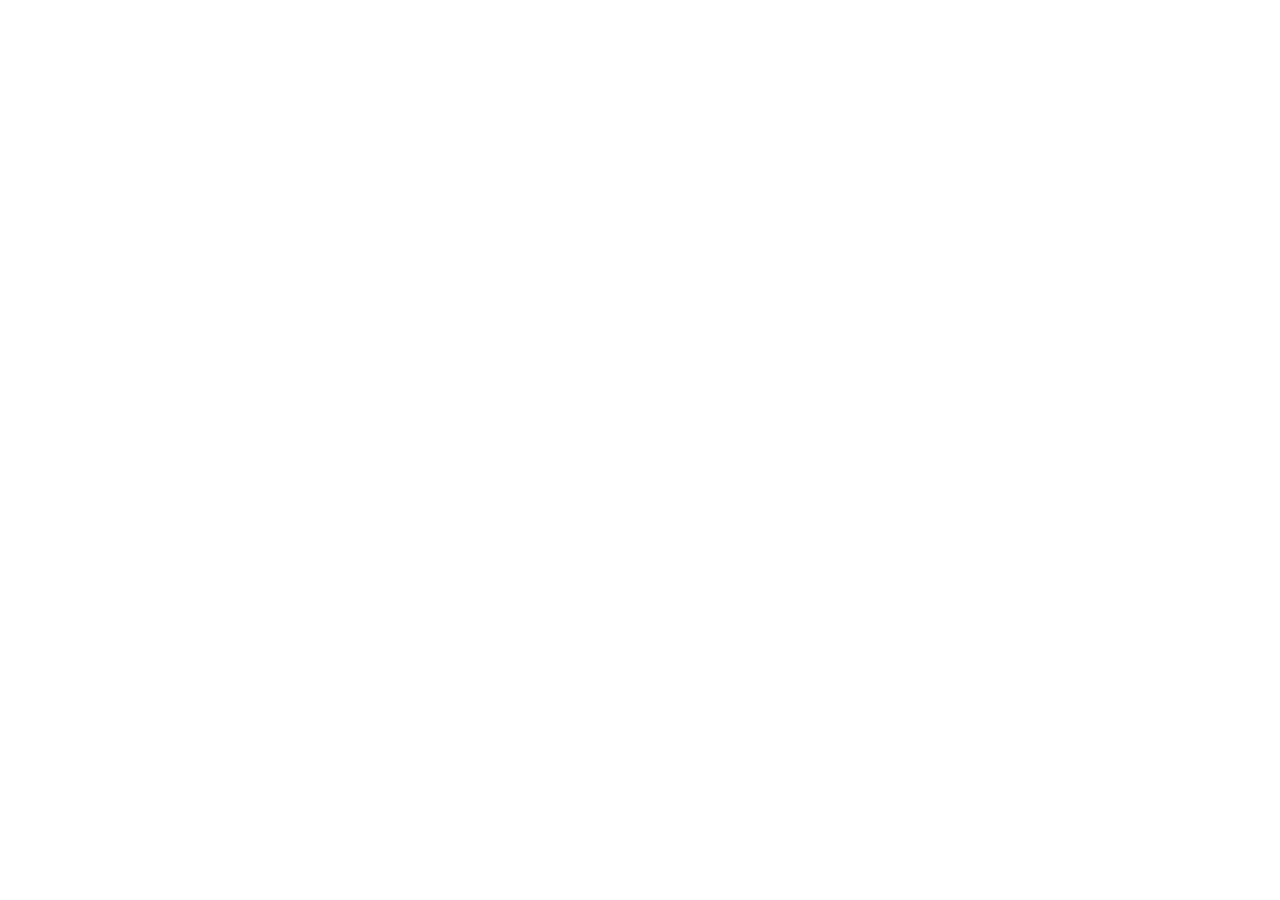
==== posts/post-template.html @ ec0a3b25 "post1" ====
<!DOCTYPE html>
<html lang="en">
<head>
    <meta charset="UTF-8">
    <meta name="viewport" content="width=device-width, initial-scale=1.0">
    <title>Document</title>
</head>
<body>
    <p>
        
    </p>
</body>
</html>
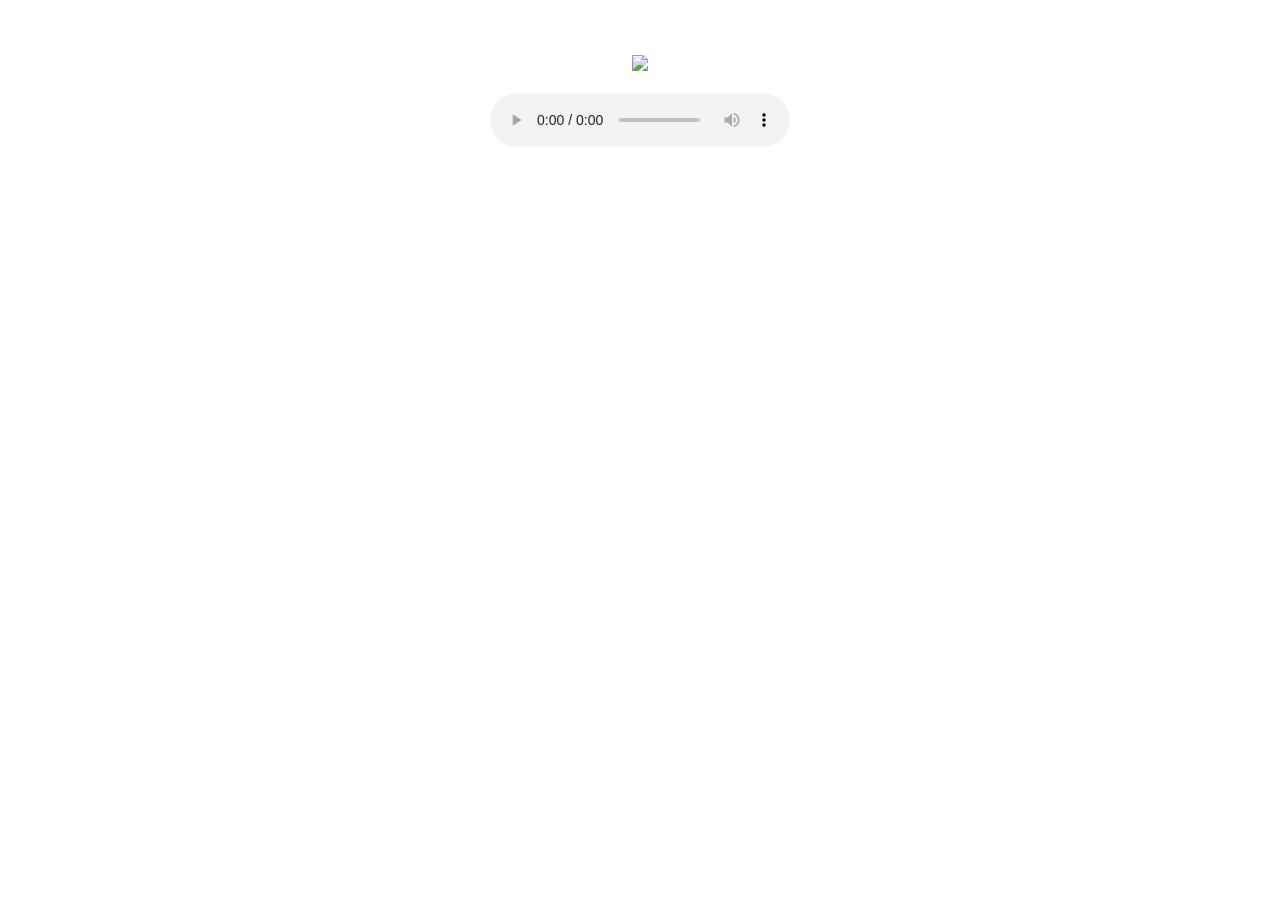
==== commit 6d5f50ae: "fantasia" ====
--- a/posts/post-template.html
+++ b/posts/post-template.html
@@ -6,8 +6,21 @@
     <title>Document</title>
 </head>
 <body>
-    <p>
-        
-    </p>
+    <div class="ffvii" style="width: 60%;">
+        <p>
+
+        </p>
+    </div>
+    <br>
+    <div style="text-align: center;">
+        <h1 class="xxl-text"> </h1>
+    </div>
+     <div style="text-align: center;">
+        <img class="cover" src=" alt="">
+    </div>
+    <br>
+    <div style="text-align: center;">
+        <audio src="" controls></audio>
+    </div>
 </body>
 </html>
